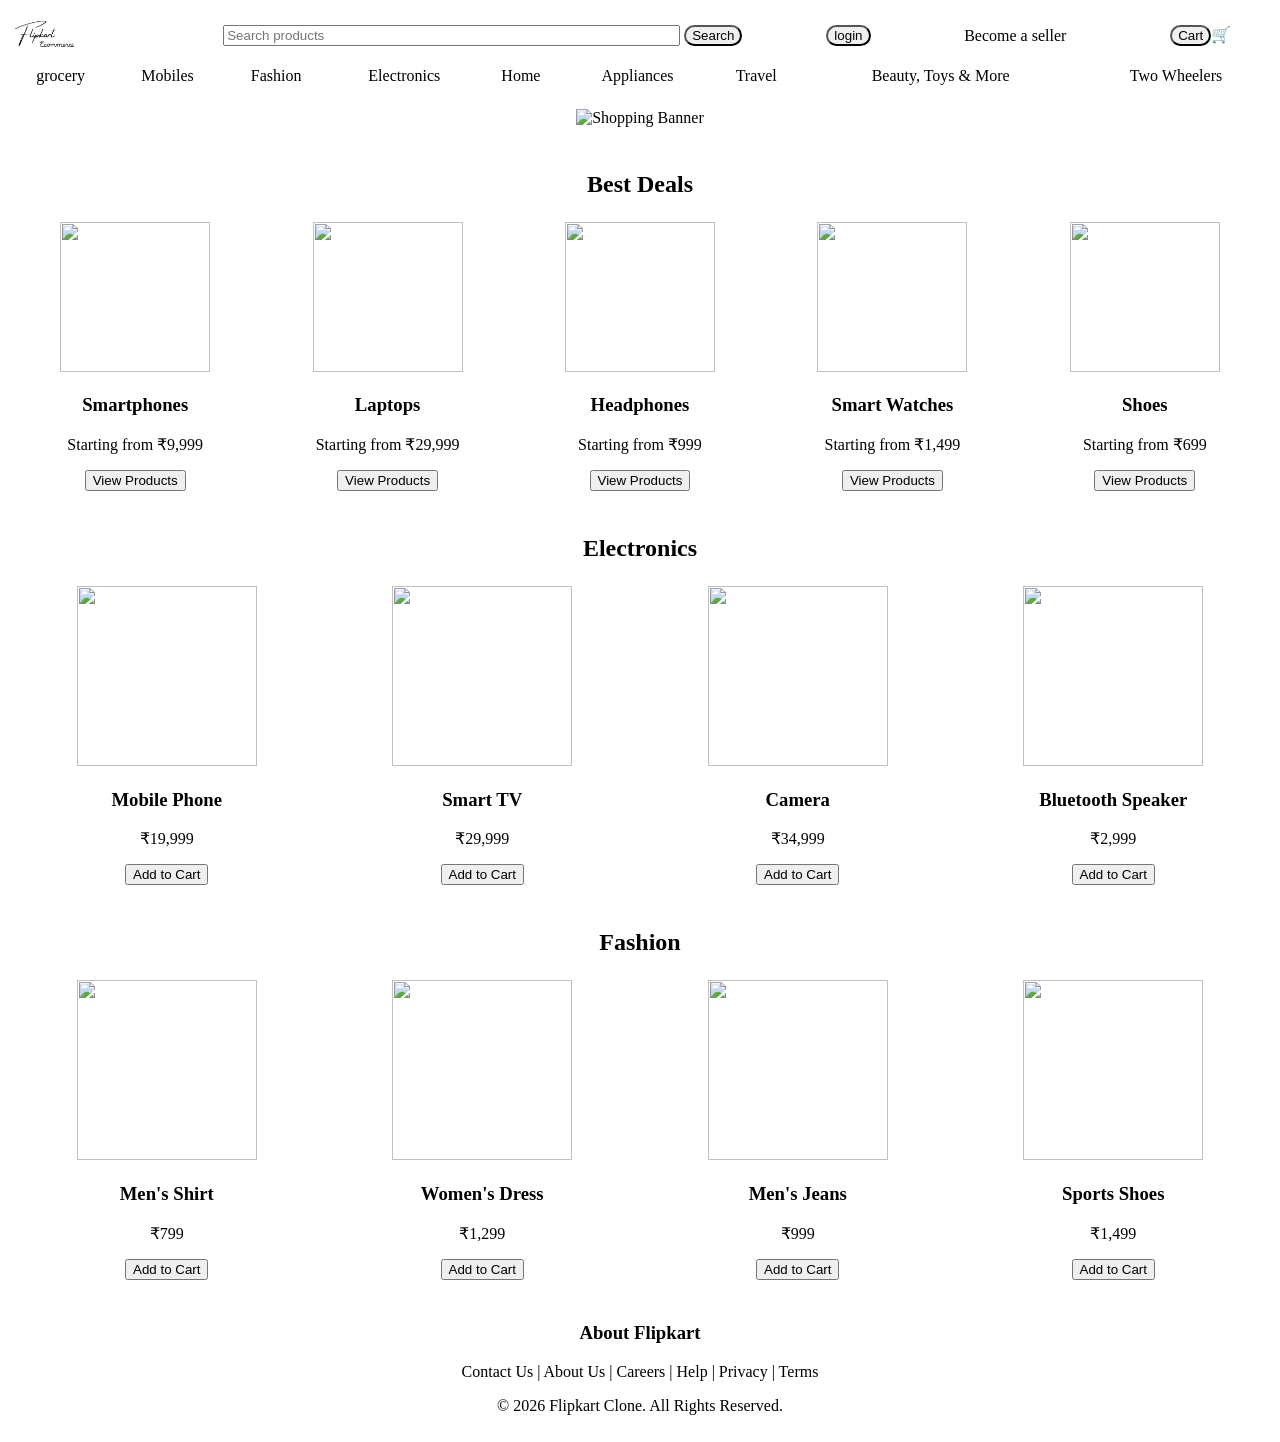
==== shp.html @ 5829fbd4 "first commit" ====
<!DOCTYPE html>
<html lang="en">
<head>
    <meta charset="UTF-8">
    <meta name="viewport" content="width=device-width, initial-scale=1.0">
    <title>Flipkart</title>
</head>
<body bgcolor="white">
    <table width="100%" border="0">
        <tr >
            <td>
                
                <img src="Screenshot 2026-08-09 220637.png" width="70px";hight=" 50px">

            </td>
            <td width = "50% " align="center"> 
                <input type=" text"
                placeholder="Search products"
                size="55">
                <button style="border-radius: 15px;">Search</button>
            </td>
            <td align="center">
                
                <button style="border-radius: 15px;">login</button>
            </td>
            <td align="center">
                Become a seller
            </td>
            <td align="center">
                <button style="border-radius: 15px;"> 
                    Cart </button>🛒
                
            </td>
        </tr>
    </table>
     <table width="100%" border="0">
        <tr align="center">
            <td>
                grocery
            </td>
            <td>
                Mobiles
            </td>
            <td>
               Fashion
            </td>
            <td>
                Electronics
            </td>
            <td>
               Home
            </td>
            <td>
               Appliances
            </td>
            <td>
               Travel
            </td>
            <td>
                Beauty, Toys & More
            </td>
            <td>
                Two Wheelers
            </td>
        </tr>
    </table>

    <br>

    <!-- Banner -->
    <table width="100%" border="0">
        <tr>
            <td align="center">
                <img src="C:\Users\Administrator\OneDrive\Desktop\Files\website\images\ChatGPT Image Aug 9, 2026, 11_05_02 PM.png"
                     width="100%"
                     height="300"
                     alt="Shopping Banner">
            </td>
        </tr>
    </table>
      <br>

    <!-- Best Deals -->
    <table width="100%" border="0">
        <tr>
            <th colspan="5">
                <h2>Best Deals</h2>
            </th>
        </tr>

        <tr align="center">

            <td>
                <img src="C:\Users\Administrator\OneDrive\Desktop\Files\website\images\mobile.jpg"
                     width="150"
                     height="150">
                <h3>Smartphones</h3>
                <p>Starting from ₹9,999</p>
                <button>View Products</button>
            </td>

            <td>
                <img src="C:\Users\Administrator\OneDrive\Desktop\Files\website\images\NzY6AeS-slF8zmcrV_q017RlGQTrphMRage8wwVC6A19vje1xQFDlY3F0y4bE2HvJYWGLnFCtG9OBTCwKt8_U34929K2dr9vgdA6SP-8YriNjAUumY98GTngS732m9F6IeBuV79b5EwiwClmH_wJAvVn7RkYZxSFypCI4j6x9f1Gldcm5Q-IL0E7leo_JEnU.jpg"
                     width="150"
                     height="150">
                <h3>Laptops</h3>
                <p>Starting from ₹29,999</p>
                <button>View Products</button>
            </td>

            <td>
                <img src="C:\Users\Administrator\OneDrive\Desktop\Files\website\images\hENrzHmU7JkkS1-WgFzvM-ETNyXQkeNS5WK8PLqCB1KBcDgTEEb27BAgRMnacYsNUDPZKGB3UAiuc7QbOBYqRWF2kcg6CL75iTlaDxBm7D4JZWk58HRiLPE8Xjxmrjzet4nTWHLaB_O-sExe8nzQojzFtBpXw2VV0jBL2RACYuiHWZoAYVRvkc3YJTGqyLha.jpg"
                     width="150"
                     height="150">
                <h3>Headphones</h3>
                <p>Starting from ₹999</p>
                <button>View Products</button>
            </td>

            <td>
                <img src="C:\Users\Administrator\OneDrive\Desktop\Files\website\images\dr9oT9qDC_6iFy0BL-QOgoGyCYSqhkeS61MzXVGE0uSjrSl5S-vOtI_qWDikq4cmmThnAF1Db097RhNUmgZqssF5Lvgoba-7UVPNR5xG3wUZWrFYDP9tTXwgTocSn2hogEm84rW_GbSFTT5DqJrQcxiPxjW9m2JMzMCY2nsVhpiyyqo5N_icsDkhmDUfsKJO.jpg"
                     width="150"
                     height="150">
                <h3>Smart Watches</h3>
                <p>Starting from ₹1,499</p>
                <button>View Products</button>
            </td>

            <td>
                <img src="C:\Users\Administrator\OneDrive\Desktop\Files\website\images\vDdpUt8vD9EUE3vJfIIRDfSixDJ4TegsBP50S0z7rTO9S9BDp6lRu2vnvBnJ0bN-V2xY0CitYozjQGm3UovnMOrU3sl5UbtrJu1aWkFplABW__tWSY0lGvCROv_TkhduGesqB2DQQHT2YYGLSjOMZ5k4ZWYuFJr1OG9yv_t-kbGnJglYrjvCa_YF6gGQMoWX.jpg"
                     width="150"
                     height="150">
                <h3>Shoes</h3>
                <p>Starting from ₹699</p>
                <button>View Products</button>
            </td>

        </tr>
    </table>

    <br>

    <!-- Electronics -->
    <table width="100%" border="0">

        <tr>
            <th colspan="4">
                <h2>Electronics</h2>
            </th>
        </tr>

        <tr align="center" >
         
            <td>
                <img src="C:\Users\Administrator\OneDrive\Desktop\Files\website\images\mobile.jpg"
                     width="180"
                     height="180">
                <h3>Mobile Phone</h3>
                <p>₹19,999</p>
                <button>Add to Cart</button>
            </td>

            <td>
                <img src="C:\Users\Administrator\OneDrive\Desktop\Files\website\images\OIP (1).jpg"
                     width="180"
                     height="180">
                <h3>Smart TV</h3>
                <p>₹29,999</p>
                <button>Add to Cart</button>
            </td>

            <td>
                <img src="C:\Users\Administrator\OneDrive\Desktop\Files\website\images\speaker-that-has-picture-speaker-it_14117-29044.avif"
                     width="180"
                     height="180">
                <h3>Camera</h3>
                <p>₹34,999</p>
                <button>Add to Cart</button>
            </td>

            <td>
                <img src="C:\Users\Administrator\OneDrive\Desktop\Files\website\images\speaker-that-has-picture-speaker-it_14117-29044.avif"
                     width="180"
                     height="180">
                <h3>Bluetooth Speaker</h3>
                <p>₹2,999</p>
                <button>Add to Cart</button>
            </td>

        </tr>
    

    </table>

    <br>

    <!-- Fashion -->
    <table width="100%" border="0">

        <tr>
            <th colspan="4">
                <h2>Fashion</h2>
            </th>
        </tr>
       

        <tr align="center">

            <td>
                <img src="C:\Users\Administrator\OneDrive\Desktop\Files\website\images\NPBhHAj5KuGrtOAOAZBtARiLZaduSy7ScMdYcvArdAsd5vgYFxHhCJwNWt-VrqNnoIU3LRK2cBVPsWbRqsvhMjNI6O3Q4gCF89CzvyUCvjvttubvfGvqYL3PH7jYajX6rV7EVeFnvTi_RznB95E70vmEU22mXtr89lpnbOW_xj7LSFX1D5u3AvaXpl0vAFjd.jpg"
                     width="180"
                     height="180">
                <h3>Men's Shirt</h3>
                <p>₹799</p>
                <button>Add to Cart</button>
            </td>

            <td>
                <img src="C:\Users\Administrator\OneDrive\Desktop\Files\website\images\SQppNDO1g8fBN4e2MtshRs0jFk_-Yg0IzEeis3_pM3XpjgRrew0AlgZk4m-dkjcXov-G6RPlOdZ6zJe7kGKRRqaenSehYBVa24RYDsRBD_QVsN3Mqi4EUklbtvrZGDrfEhuzBro8Ky15_fSg7bLJ2d-r-mnohsZVKDFBpaKPPUvUGW_iyZxRVHrH8FruxenR.jpg"
                     width="180"
                     height="180">
                <h3>Women's Dress</h3>
                <p>₹1,299</p>
                <button>Add to Cart</button>
            </td>

            <td>
                <img src="C:\Users\Administrator\OneDrive\Desktop\Files\website\images\ttwl-Ty2z81T2k6gZbOYkfcwLf6fyZxQOuoIApPDl2GJ8k_oBC7cMl0iR98M4wjCpi9n8zrvbsfKvCK6oaVy-ckIrfH2ejswAv0cG6Ju2Qy95T0dDPcKmlyuYEUOK_9l6wnvrOo3NI3LfrI9Pt0mQTaHAbXV3RNIg6hBCNuTRQzTaieB1fvww9Y25sXeXkh2.jpg"
                     width="180"
                     height="180">
                <h3>Men's Jeans</h3>
                <p>₹999</p>
                <button>Add to Cart</button>
            </td>

            <td>
                <img src="C:\Users\Administrator\OneDrive\Desktop\Files\website\images\vDdpUt8vD9EUE3vJfIIRDfSixDJ4TegsBP50S0z7rTO9S9BDp6lRu2vnvBnJ0bN-V2xY0CitYozjQGm3UovnMOrU3sl5UbtrJu1aWkFplABW__tWSY0lGvCROv_TkhduGesqB2DQQHT2YYGLSjOMZ5k4ZWYuFJr1OG9yv_t-kbGnJglYrjvCa_YF6gGQMoWX.jpg"
                     width="180"
                     height="180">
                <h3>Sports Shoes</h3>
                <p>₹1,499</p>
                <button>Add to Cart</button>
            </td>

        </tr>
        

    </table>

    <br>

    <!-- Footer -->
    <table width="100%" border="0">

        <tr>
            <td align="center">

                <h3>About Flipkart</h3>

               Contact Us |
                About Us |
               Careers |
                Help |
                Privacy |
                Terms 

                <p>
                    © 2026 Flipkart Clone. All Rights Reserved.
                </p>

            </td>
        </tr>

    </table>

</body>
</html>
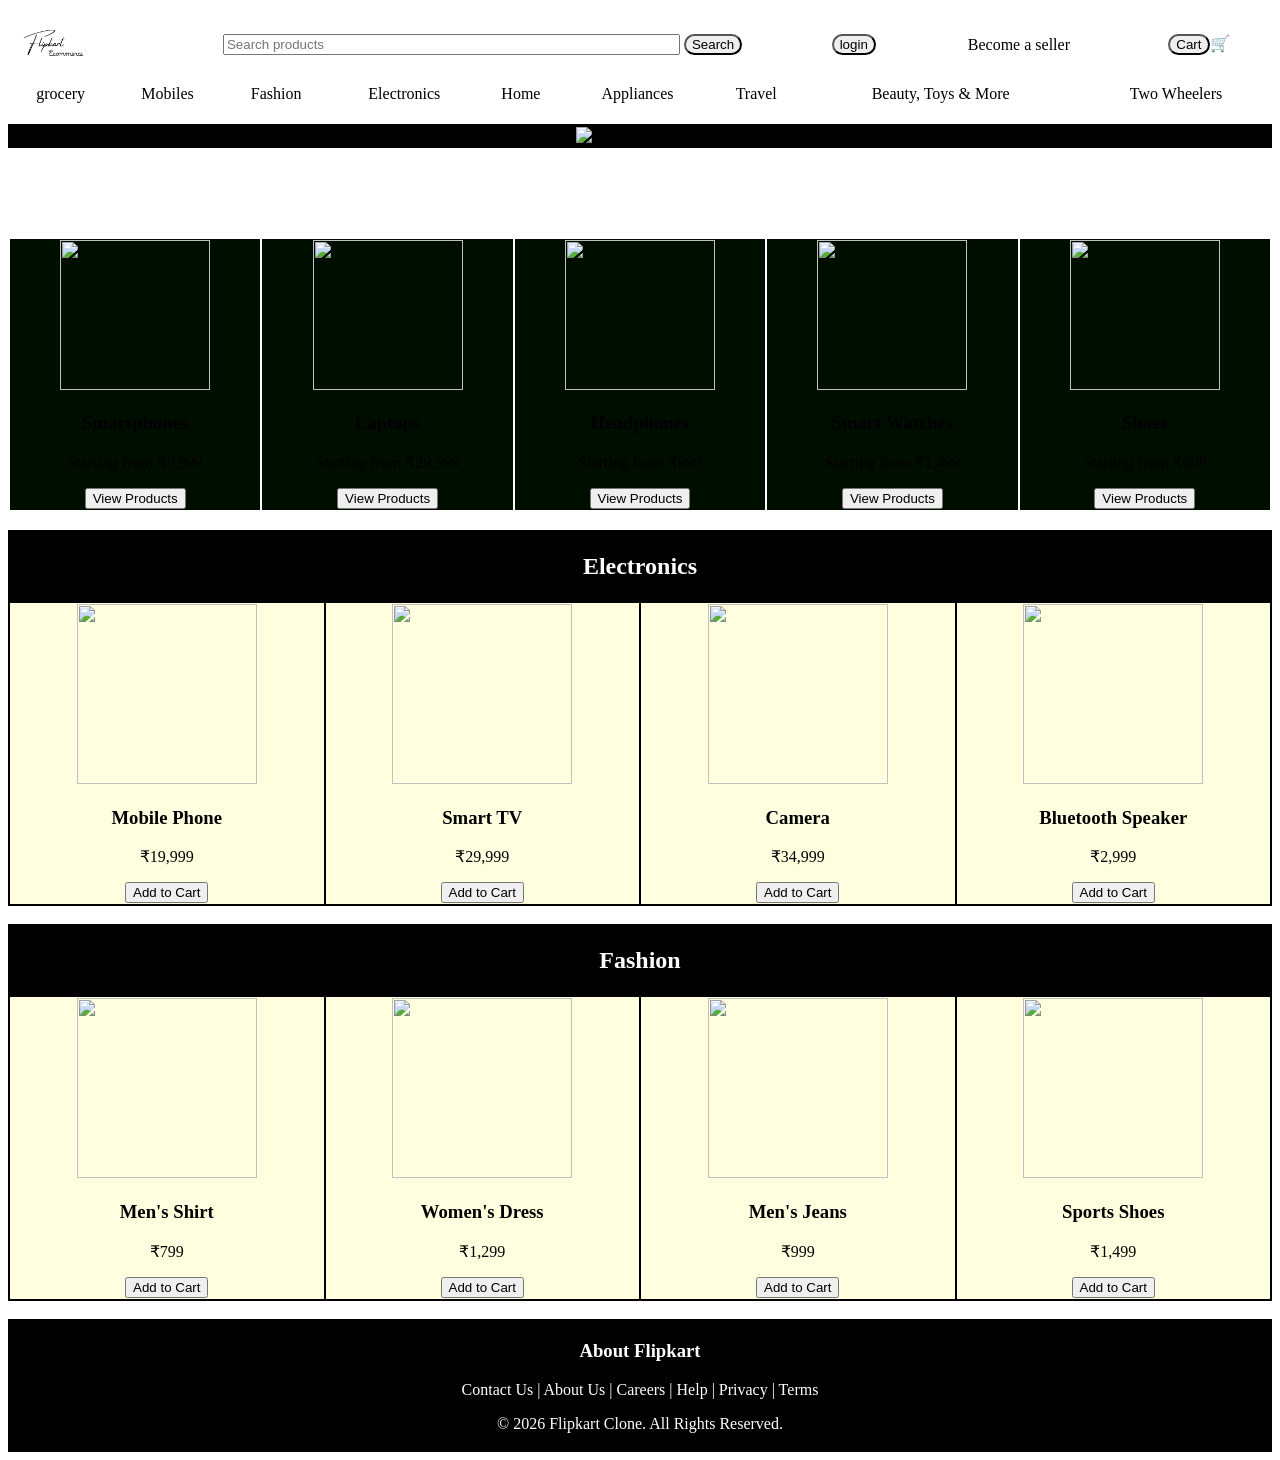
==== commit a3c40793: "commit" ====
--- a/shp.html
+++ b/shp.html
@@ -5,10 +5,11 @@
     <meta name="viewport" content="width=device-width, initial-scale=1.0">
     <title>Flipkart</title>
 </head>
-<body bgcolor="white">
-    <table width="100%" border="0">
+<body bgcolor="white" background="black" >
+    <td colspan="4">
+    <table width="100%" border="0" cellpadding="10">
         <tr >
-            <td>
+            <td >
                 
                 <img src="Screenshot 2026-08-09 220637.png" width="70px";hight=" 50px">
 
@@ -33,8 +34,14 @@
             </td>
         </tr>
     </table>
+    </td>
+    <tr align=""center>
+        <td colspan="4">
+   
      <table width="100%" border="0">
+        
         <tr align="center">
+            <font color="white">
             <td>
                 grocery
             </td>
@@ -62,13 +69,17 @@
             <td>
                 Two Wheelers
             </td>
-        </tr>
-    </table>
+            </font>
+        </tr>
+       
+    </table>
+        </td>
+    </tr>
 
     <br>
 
     <!-- Banner -->
-    <table width="100%" border="0">
+    <table width="100%" border="0" bgcolor="black">
         <tr>
             <td align="center">
                 <img src="C:\Users\Administrator\OneDrive\Desktop\Files\website\images\ChatGPT Image Aug 9, 2026, 11_05_02 PM.png"
@@ -82,13 +93,13 @@
 
     <!-- Best Deals -->
     <table width="100%" border="0">
-        <tr>
-            <th colspan="5">
-                <h2>Best Deals</h2>
+        <tr >
+            <th colspan="4">
+                <h2> <font color = "white">Best Deals</font></h2>
             </th>
         </tr>
 
-        <tr align="center">
+        <tr align="center"  bgcolor="light yellow" >
 
             <td>
                 <img src="C:\Users\Administrator\OneDrive\Desktop\Files\website\images\mobile.jpg"
@@ -118,7 +129,7 @@
             </td>
 
             <td>
-                <img src="C:\Users\Administrator\OneDrive\Desktop\Files\website\images\dr9oT9qDC_6iFy0BL-QOgoGyCYSqhkeS61MzXVGE0uSjrSl5S-vOtI_qWDikq4cmmThnAF1Db097RhNUmgZqssF5Lvgoba-7UVPNR5xG3wUZWrFYDP9tTXwgTocSn2hogEm84rW_GbSFTT5DqJrQcxiPxjW9m2JMzMCY2nsVhpiyyqo5N_icsDkhmDUfsKJO.jpg"
+                <img src="C:\Users\Administrator\OneDrive\Desktop\Files\website\KL7J7OOc3ox8UAVj_V8EZTT69qVXWJts0WZ0Zq9-zXMmwF3XjdZ6TryV5Pu97NT8Te015Zsr6-53RK06n-G4E1AL9twq83zE5nNw0A4RdSkZShOQZxdW-A4W_qgO9t2y47XW5cC3PiUbK_nvcT6kJgO1AqL9myObXjCZCQPVv2s.jpg"
                      width="150"
                      height="150">
                 <h3>Smart Watches</h3>
@@ -141,16 +152,16 @@
     <br>
 
     <!-- Electronics -->
-    <table width="100%" border="0">
+    <table width="100%" border="0" bgcolor="black">
 
         <tr>
             <th colspan="4">
-                <h2>Electronics</h2>
+                <h2> <font color = "white">Electronics</font></h2>
             </th>
         </tr>
 
-        <tr align="center" >
-         
+        <tr align="center"  bgcolor="lightyellow">
+            
             <td>
                 <img src="C:\Users\Administrator\OneDrive\Desktop\Files\website\images\mobile.jpg"
                      width="180"
@@ -170,7 +181,7 @@
             </td>
 
             <td>
-                <img src="C:\Users\Administrator\OneDrive\Desktop\Files\website\images\speaker-that-has-picture-speaker-it_14117-29044.avif"
+                <img src="C:\Users\Administrator\OneDrive\Desktop\Files\website\images\OIP.jpg"
                      width="180"
                      height="180">
                 <h3>Camera</h3>
@@ -195,18 +206,21 @@
     <br>
 
     <!-- Fashion -->
-    <table width="100%" border="0">
-
-        <tr>
+    <table width="100%" border="0" bgcolor="black" >
+        
+        <tr>
+            
             <th colspan="4">
-                <h2>Fashion</h2>
+                <h2 ><font color="white">Fashion</font></h2>
             </th>
-        </tr>
-       
-
-        <tr align="center">
-
-            <td>
+            
+        </tr>
+        
+
+        <tr align="center" bgcolor ="lightyellow">
+            <font color = "black">
+            <td>
+
                 <img src="C:\Users\Administrator\OneDrive\Desktop\Files\website\images\NPBhHAj5KuGrtOAOAZBtARiLZaduSy7ScMdYcvArdAsd5vgYFxHhCJwNWt-VrqNnoIU3LRK2cBVPsWbRqsvhMjNI6O3Q4gCF89CzvyUCvjvttubvfGvqYL3PH7jYajX6rV7EVeFnvTi_RznB95E70vmEU22mXtr89lpnbOW_xj7LSFX1D5u3AvaXpl0vAFjd.jpg"
                      width="180"
                      height="180">
@@ -241,20 +255,20 @@
                 <p>₹1,499</p>
                 <button>Add to Cart</button>
             </td>
-
-        </tr>
-        
+            </font>
+        </tr>
+        </table>
 
     </table>
 
     <br>
 
     <!-- Footer -->
-    <table width="100%" border="0">
-
-        <tr>
-            <td align="center">
-
+    <table width="100%" border="0" bgcolor=" black">
+
+        <tr>
+            <td align="center">
+                        <font color = "white">
                 <h3>About Flipkart</h3>
 
                Contact Us |
@@ -267,7 +281,7 @@
                 <p>
                     © 2026 Flipkart Clone. All Rights Reserved.
                 </p>
-
+                        </font>
             </td>
         </tr>
 
